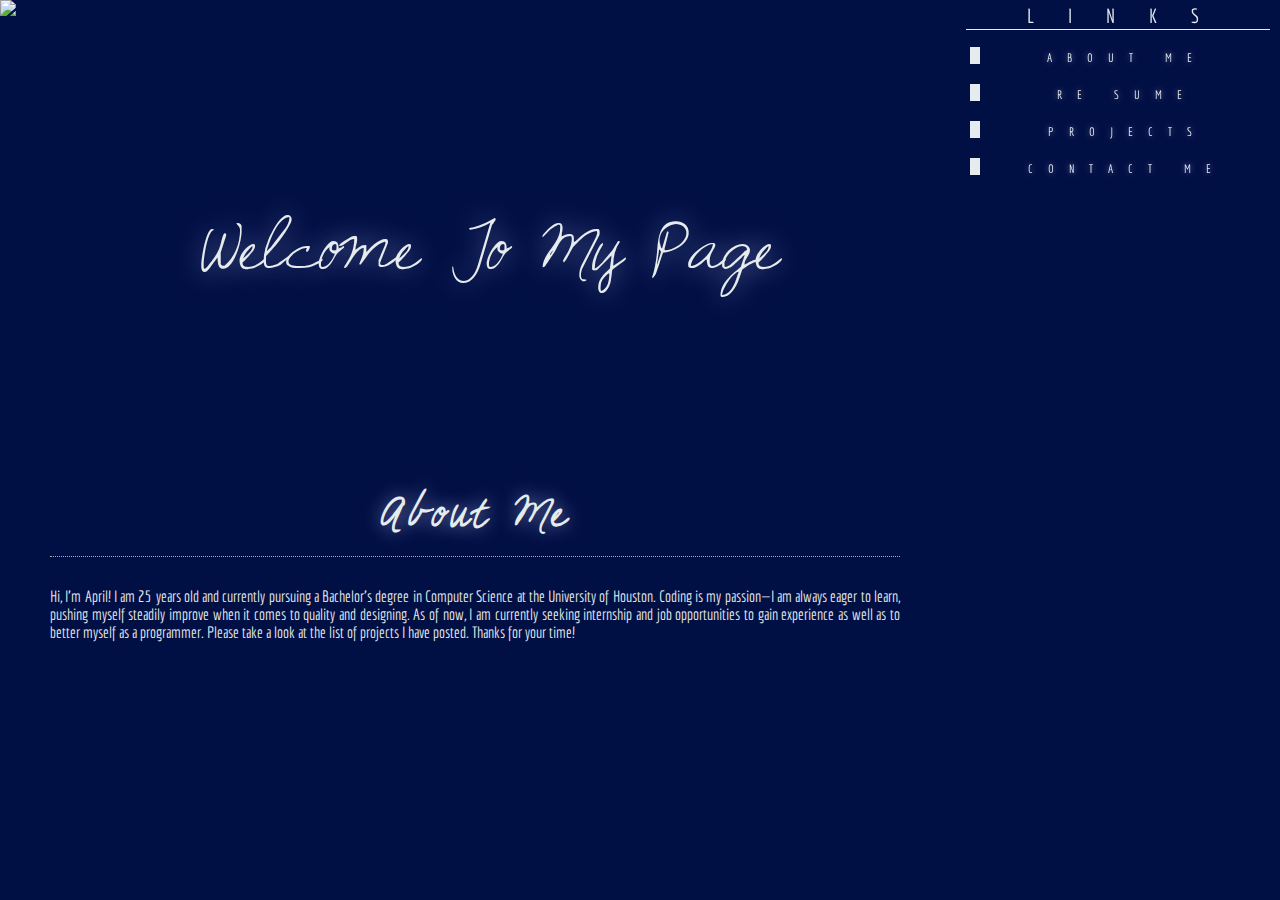
==== aboutme.html @ 94e65eae "New addition" ====
<html>
<head><title>Welcome to my page</title>
<link rel="stylesheet" type="text/css" href="styleSheet.css">
</head>
<body>
	<div class="header"><img src="https://i.imgur.com/dgX3Yu8.png"></div>
	<div class="headertitle">Welcome To My Page</div>
	<div class="navi">L I N K S
		<p><a href="./aboutme.html">About me</a></p>
		<p><a href="#">Re sume</a></p>
		<p><a href="#">Projects</a></p>
		<p><a href="#">Contact Me</a></p>
	</div>
<div class="container"><div class="stars">
<div class="twinkling"><div class="textbox"><h2>About Me</h2>Hi, I'm April! I am 25 years old and currently pursuing a Bachelor's degree in Computer Science at the University of Houston. Coding is my passion—I am always eager to learn, pushing myself steadily improve when it comes to quality and designing. As of now, I am currently seeking internship and job opportunities to gain experience as well as to better myself as a programmer. Please take a look at the list of projects I have posted. Thanks for your time!<p>
</div></div></div></div>
<div class="stars"></div>
<div class="twinkling"></div>
</body>
</html>
---- styleSheet.css ----
@font-face { font-family: "Sunshine"; src: url('./fonts/Sunshine.ttf'); }
@font-face { font-family: "Wendy"; src: url('http://static.tumblr.com/bbzqrao/eObmh3xfn/wendy.ttf'); }
@font-face {font-family: "Economica"; src: url('./fonts/Economica-Regular.ttf');} 


body {
	background-position: top left;
	background-repeat: no-repeat;
	background-position: fixed;
}

::-webkit-scrollbar {
width: 5px;
}

/* !!TRACK!! */

::-webkit-scrollbar-track {
background-color: #000f44;
border-radius: 5px;
-moz-border-radius: 5px;
-webkit-border-radius: 5px;
}

/* !!THUMB!! */

::-webkit-scrollbar-thumb {
background: #dcdfe8; 
border-radius: 5px;
-moz-border-radius: 5px;
-webkit-border-radius: 5px;
}

::-webkit-scrollbar-thumb:window-inactive {
background: #dcdfe8; 
border-radius: 5px;
-moz-border-radius: 5px;
-webkit-border-radius: 5px;
}


.header{
	top: 0px;
	left: 0px;
	position: fixed;
	width: 100%;
	height: 100%;
	z-index: -9999;
}

.headertitle{
	top: 200px;
	left: 200px;
	position: fixed;
	width: 600px;
	height: 300px;
	color: #E6ECED;
	text-shadow: #878EC1 0 0 0.5em;
	font-family: "Sunshine";
	font-size: 54px;
	-webkit-transition: all 0.4s ease-out; 
	-moz-transition: all 0.4s ease-out; 
	z-index: 99;
}

.headertitle:hover {
	color: #fff;
	text-shadow: #878EC1 0 0 0.5em;
}

.container{
	width: 100%;
	height: 100%;
	position: fixed;
	color: #E6ECED;
	top: 430px;
	right: 100px;
	font-family: "Economica";
	font-size: 16px;
	-webkit-font-smoothing: antialiased;
	text-align: center;
}

.textbox{
	background-color: transparent;
	width: 850px;
	height: 200px;
	position: fixed;
	top: 450px;
	left: 50px;
	padding-right: 50px;
	text-align: justify;
	z-index: 999;
	overflow-y: auto;
	overflow-x: hidden;
}

.textbox h2 {
	color: #E6ECED;
	text-shadow: #878EC1 0 0 0.5em;
	font-family: "Sunshine";
	font-size: 36px;
	letter-spacing: 3px;
	border-bottom: 1px dotted #aaa;
	text-align: center;
}

.navi {
	font-family: "Economica";
	font-size: 20px;
	border-bottom: 1px #E6ECED solid;
	text-align: center;
	color: #E6ECED;
	height: 25px;
	width: 300px;
	display: block;
	padding-top: 4px;
	padding-left: 4px;
	letter-spacing: 15px;
	position: fixed;
	top: 0px;
	right: 10px;

}

.navi a {
	font-family: "Economica";
	text-decoration: none;
	text-transform: uppercase;
	font-size: 12px;
	border-left: 10px #E6ECED solid;
	color: #E6ECED;
	text-shadow: #878EC1 0 0 0.5em;
	display: block;
	padding-top: 4px;
	padding-left: 4px;
	-webkit-transition: all 1.0s ease-in-out;
	-moz-transition: all 1.0s ease-in-out;
	-o-transition: all 1.0s ease-in-out;
	-ms-transition: all 1.0s ease-in-out;
	transition: all 1.0s ease-in-out;

}

.navi a:hover {
	border-left: 30px #fff solid;
	color: #fff;
	text-shadow: #878EC1 0 0 0.5em;
}

/* BEGIN STARS */


@keyframes move-twink-back{
  from{background-position: 0 0;}
  to{background-position: -10000px 5000px;}
}
@-webkit-keyframes move-twink-back{
  from{background-position: 0 0;}
  to{background-position: -10000px 5000px;}
}
@-moz-keyframes move-twink-back{
  from{background-position: 0 0;}
  to{background-position: -10000px 5000px;}
}
@-ms-keyframes move-twink-back{
  from{background-position: 0 0;}
  to{background-position: -10000px 5000px;}
}

.stars, .twinkling {
  position: absolute;
  top:0;
  right:0;
  bottom:0;
  width:100%;
  height: 100%;
  display: block;
  z-index: -999999;
}

.stars{
  background: #000f44 url(http://www.script-tutorials.com/demos/360/images/stars.png) repeat top center;
  z-index: -99999999;
}

.twinkling{
  background: transparent url(https://i.imgur.com/nfumiAA.png) repeat top center;
  z-index: -9999999;
  
  -moz-animation: move-twink-back 200s linear infinite;
  -ms-animation:move-twink-back 200s linear infinite;
  -o-animation:move-twink-back 200s linear infinite;
  -webkit-animation:move-twink-back 200s linear infinite;
  animation:move-twink-back 200s linear infinite;
}

/* END STARS */
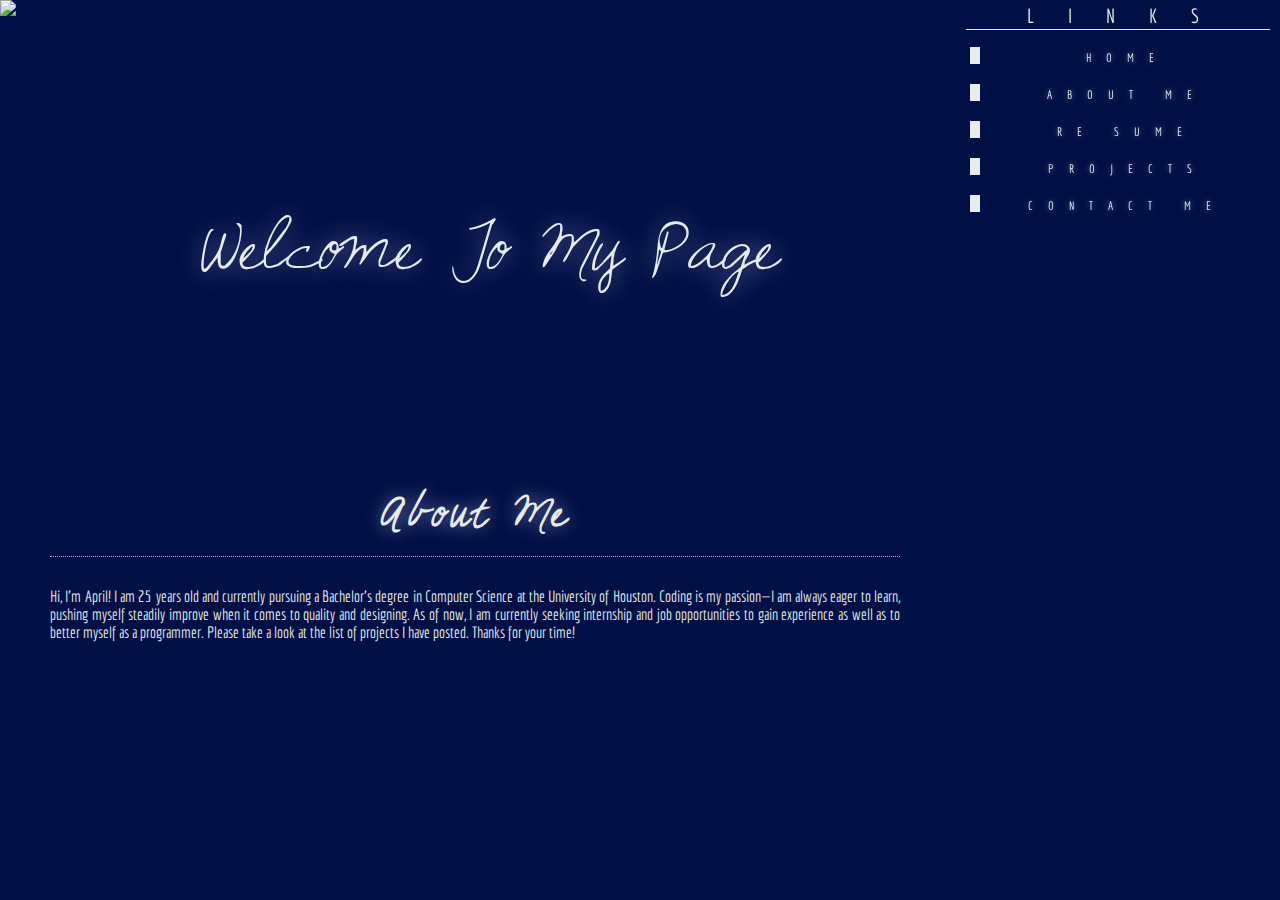
==== commit 913f1a41: "Added more pages. More will follow soon." ====
--- a/aboutme.html
+++ b/aboutme.html
@@ -6,6 +6,7 @@
 	<div class="header"><img src="https://i.imgur.com/dgX3Yu8.png"></div>
 	<div class="headertitle">Welcome To My Page</div>
 	<div class="navi">L I N K S
+		<p><a href="#">Home</a></p>
 		<p><a href="./aboutme.html">About me</a></p>
 		<p><a href="#">Re sume</a></p>
 		<p><a href="#">Projects</a></p>
